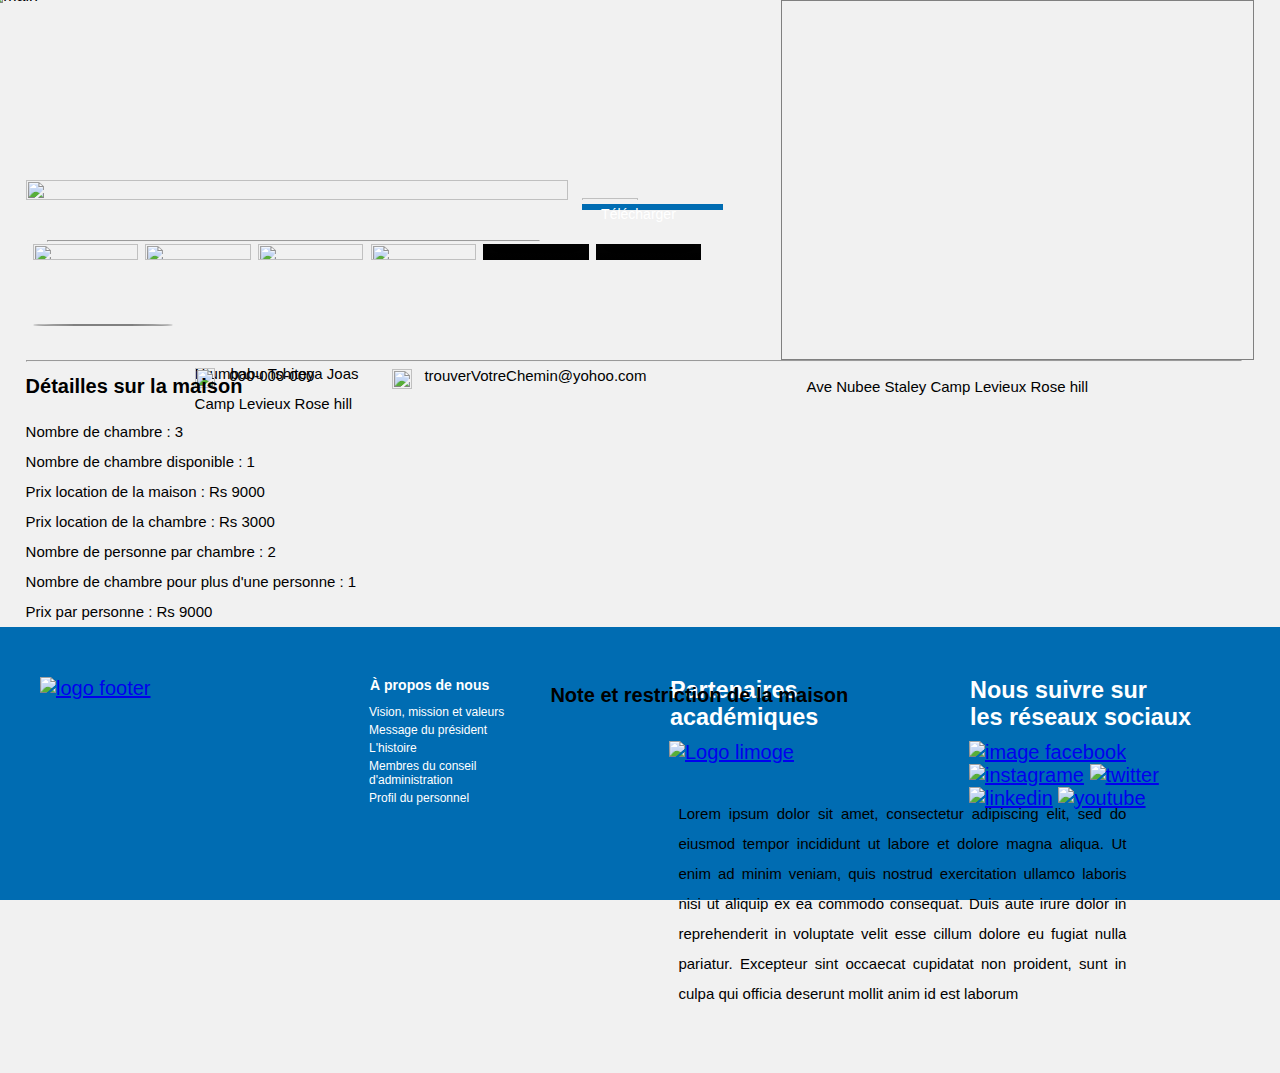
==== html-index/ess.html @ 54170d19 "nouvelle modification" ====
<!DOCTYPE html>
<html lang="fr" dir="ltr">
  <head>
    <meta charset="utf-8">
    <title>essai</title>
    <!-- <link rel='stylesheet' href='mainA.css' type='text/css' media='screen'/> -->

    <style type="text/css" media="screen">

            *, ::before, ::after {
          box-sizing: border-box;
          margin: 0;
          padding: 0;
        }

        body {
          background: #f1f1f1;
          font-family: Arial, Helvetica, sans-serif;
          height: 100vh;
          display: flex;
          flex-direction: column;
        }

        h1 {
          font-size: 10vw;
          text-align: center;
          margin-top: 20px;
          color: #333;
        }

        .contenu {
          /* grow shrink basis */
          flex: 1 0 auto;
        }
        .contenu p {
          padding: 5vw 10vw;
          text-align: justify;
        }

        footer
        {
          flex-shrink: 0;
          border-top: 0px;
          width: 100%;
          background: #006CB2;
          color: #FFFFFF;
        }
        .contenu-footer {
          width: 1200px;
          margin: 0 auto;
          display: flex;
          justify-content: center;
          align-items: flex-start;
          font-size: 20px;
          padding: 50px 0 100px;
        }

        .bloc {
          width: 25%;
          margin: 0 30px;
        }

        /* contact */
        ..footer-services h3,
        .footer-limoge h3,
        .footer-reseaux h3
        {
          font-size: 16px;
          padding-bottom: 10 px;
        }

        .footer-contact p {
          padding: 5px 0;
        }

        .footer-services/*taille des texte dans la liste srevice*/
        {
          font-size: 12px;
        }

        .footer-logo/*positionnement du logo footer*/
        {
          /*position: relative;*/
          position: relative;
          right: 30px;
        }
        .liste-Logo,
        .liste-services,
        .liste-limoge,
        .liste-reseaux /*pour retire les point devant les liste*/
        {
          list-style-type: none;
        }
        .liste-services li
        {
          padding: 2px 0;
        }
        .liste-services a
        {
          text-decoration: none;
          color: #FFFFFF;
        }

        .liste-services a:hover/*pour fair les hover flo sur les liens de liste*/
        {
          color: rgb(3, 3, 3);
        }
        /*icone*/
        .liste-limoge/*positionnement du logo limoge*/
        {
          position: relative;
          top: 10px;
          right: 1px;
        }
        .liste-reseaux/*positionnement des logos de reseaux*/
        {
          position: relative;
          top: 10px;
          right: 1px;
        }
        .liste-reseaux li/*metre a la ligne la liste*/
        {
          display: inline;
        }
        .liste-services/*positionnement des liste services*/
        {
          position: relative;
          top: 10px;
          right: 1px;
        }
    </style>
    <style type="text/css" media="screen">
    .id-bail
    {
      /* border: 1px solid grey; */
      position: relative;
      height: 15%;
      width: 55%;
      margin: 5% 2% auto;
    }
    .profil-bail
    {
      border: 1px solid grey;
      border-radius: 50%;
      width: 20%;
      height: 80%;
      position: absolute;
      top: 10%;
      left: 1%;
    }
    .profil-bail img
    {
      height: 100%;
      width: 100%;
      object-fit: cover;
    }
    .cord-bail
    {
      /* border: 1px solid grey; */
      width: 77%;
      height: 100%;
      position: absolute;
      top: 0%;
      left: 22%;
      font-size: 15px;
      text-align: justify;
      line-height: 200%;
      padding: 5%;
      padding-left: 2%;
    }
    #cordne-mail
    {
      position: absolute;
      left: 45%;
      bottom: 5%;
    }
     #cordne-mail-img
     {
       position: absolute;
       left: 39%;
       bottom: 8%;
     }
     #cordne-tel
     {
       position: absolute;
       left: 9%;
       bottom: 5%;
     }
     #cordne-tel-img
     {
       position: absolute;
       bottom: 10%;
     }
    .cord-bail img
    {
      height: 20px;
      width: 20px;
    }
    .gallery
    {
      position: relative;
      height: 51%;
      width: 55%;
      margin: 8% 2% auto;
      overflow: hidden;
      /* border: 1px solid grey; */
    }
    .boutton
    {
      border: 1px solid #006CB2;
      width: 20%;
      height: 7%;
      position: absolute;
      top: 30%;
      right: 1%;
      z-index: 5;
      color: #fff;
      background-color: #006CB2;
    }
    .boutton :hover
    {
      background-color: #006cb2;
      opacity: 0.8;
      filter: alpha(opacity=50);
    }
    .tele-img
    {
      padding: 10%;
      color: #fff;
      font-size: 14px;
      text-decoration: none;
    }
    .full
    {
      width: 8%;
      height: 10%;
      position: absolute;
      top: 15%;
      right: 13%;
      z-index: 5;
    }
    .full img
    {
      height: 100%;
      width: 100%;
    }
    .full:hover
    {
      transform: scale(1.1);
      cursor: pointer;
    }


    .gallery .img-preview
    {
      position: relative;
      height: 70%; /*momentanement */
      width: 77%;
      overflow: hidden;

    }
    .gallery .img-preview img
    {
      height: 100%;
      width: 100%;
      object-fit: cover;
    }
    .gallery .sous-img
    {
      position: absolute;
      height: 20%;
      width: 100%;
      display: flex;
      transition: 0.5s ease-in-out;
      z-index: 1;
      bottom: 0%;
      overflow: hidden;
      /* border: 1px solid blue; */
    }
    .l1
    {
      margin-left: 3%;
    }
    .l2
    {
      margin-left: 2%;
      width: 95%;
    }

    .gallery .sous-img .sous-img-ga
    {
      position: relative;
      height: 100%;
      width: 15%;
      overflow: hidden;

      margin-left: 1%;
    }
    .gallery .sous-img .sous-img-ga img
    {
      height: 100%;
      width: 100%;
      object-fit: cover;
    }
    .gallery .sous-img .sous-img-ga:hover img
    {
      opacity: 0.65;
      cursor: pointer;
    }
    .gallery .sous-img .sous-img-ga:hover video
    {
      opacity: 0.65;
      cursor: pointer;
    }

    .gallery .sous-img .sous-img-ga video
    {
      height: 100%;
      width: 100%;
      object-fit: cover;
    }

    .map
    {
      position: absolute;
      height: 40%;
      width: 37%;
      top: 0%;
      right: 2%;
      overflow: hidden;
      border: 1px solid grey;
    }
    .addr
    {
      position:absolute;
      top: 42%;
      right: 15%;
      font-size: 15px;
    }
    .detail-maison
    {
      position: absolute;
      height: 40%;
      width: 37%;
      /* border: 1px solid grey; */
      position: relative;
      margin: 1% 2% auto;
    }

    .restric-maison
    {
      height: 40%;
      width: 55%;
      /* border: 1px solid grey; */
      position: absolute;
      top: 76%;
      right: 2%;
    }
    li
    {
      list-style-type: none;
    }
    h6
    {
      font-size: 20px;
      margin-bottom: 4%;
    }
    .restt-maison, .dtt-maison
    {
      font-size: 15px;
      line-height: 200%;
    }
    .restt-maison
    {
      text-align: justify;
    }

    </style>
  </head>
  <body>
    <!-- <h1>BACKUP HTML</h1> -->
    <head>
      <img src= "/Projet-Universite/multi-media/main.jpg" alt="main" width="101% auto" height="360" style="margin-left: -1%;
      margin-top:-1%;
      z-index: 1;"/>
      <div class="elipse-logo">
        <img src="/Projet-Universite/multi-media/elipse.png" alt="floue_background" width="1073" height="585" style="

        position: absolute;
        top: -200px;
        left: -300px;
        z-index: 1;
        "/>
        </head>
      <div class="contenu">
        <div class="gallery">
          <div class="boutton">
            <img src="/Projet-Universite/multi-media/dow.png" alt="">
            <a href="#" class="tele-img">Télécharger</a>
          </div>
          <div class="full">
              <img src="/Projet-Universite/multi-media/f-scream.png" alt="">
          </a>
          </div>

          <div class="img-preview">
              <img src="/Projet-Universite/multi-media/drapeau.jpg" id="imgPreview"/>
          </div>
          <br>
          <br>
          <hr class="l1" width="70%">
          <br>
          <div class="sous-img">

            <div class="sous-img-ga" id="img1" onclick="gallery(img1);">
              <img src="/Projet-Universite/multi-media/drapeau.jpg" alt=""/>
            </div>
            <div class="sous-img-ga" id="img2" onclick="gallery(img2);">
              <img src="/Projet-Universite/multi-media/div-main2.jpg" alt=""/>
            </div>
            <div class="sous-img-ga" id="img3" onclick="gallery(img3);">
              <img src="/Projet-Universite/multi-media/drapeau.jpg" alt=""/>
            </div>
            <div class="sous-img-ga" id="img4" onclick="gallery(img4);">
              <img src="/Projet-Universite/multi-media/div-main2.jpg" alt=""/>
            </div>
            <div class="sous-img-ga" id="img5" onclick="gallery(img5);">
              <video controls="controls">
                <source src="/Projet-Universite/multi-media/video1.mp4" type="video/mp4">
              </video>
            </div>
            <div class="sous-img-ga"id="img6" onclick="gallery(/Projet-Universite/multi-media/video1.mp4);">
              <video controls="controls">
                <source src="/Projet-Universite/multi-media/video2.mp4" type="video/mp4">
              </video>
            </div>

          </div>

        </div>


        <div class="map"></div>
        <output name="result" class="addr">Ave Nubee Staley Camp Levieux Rose hill</output>


        <div class="id-bail">
          <div class="profil-bail">
            <img src="/Projet-Universite/multi-media/profil.png" alt="">
          </div>
          <div class="cord-bail">
            <output name="name-bail">Ntumbabu Tshiteya Joas</output><br>
            <output name="addr-bail">Camp Levieux Rose hill</output><br>
            <img src="/Projet-Universite/multi-media/telephone.png" alt="" id="cordne-tel-img">
            <output name="num-bail" id="cordne-tel">000-000-000</output>
            <img src="/Projet-Universite/multi-media/mail.png" alt="" id="cordne-mail-img">
            <output name="mail-bail" id="cordne-mail">trouverVotreChemin@yohoo.com</output>
          </div>
        </div>
        <br>
        <br>
        <hr class="l2">

        <div class="detail-maison">
          <h6>Détailles sur la maison</h6>
          <ul class="dtt-maison">
            <li>Nombre de chambre : <output name="nbr-chbr"> 3</output></li>
            <li>Nombre de chambre disponible : <output name="nbr-chbr-dispo"> 1</output> </li>
            <li>Prix location de la maison : <output name="prix-loc-M"> Rs 9000 </output> </li>
            <li>Prix location de la chambre : <output name="prix-chbr"> Rs 3000</output> </li>
            <li>Nombre de personne par chambre : <output name="nbr-pers-par-chbr"> 2</output> </li>
            <li>Nombre de chambre pour plus d'une personne : <output name="nbr-chbr-plsr"> 1</output> </li>
            <li>Prix par personne : <output name="prix-par-persn"> Rs 9000</output> </li>
          </ul>
        </div>
        <div class="restric-maison">
          <h6>Note et restriction de la maison</h6>
          <p class="restt-maison">Lorem ipsum dolor sit amet, consectetur adipiscing elit, sed do eiusmod
            tempor incididunt ut labore et dolore magna aliqua. Ut enim ad minim
            veniam, quis nostrud exercitation ullamco laboris nisi ut aliquip ex ea
            commodo consequat. Duis aute irure dolor in reprehenderit in voluptate
            velit esse cillum dolore eu fugiat nulla pariatur. Excepteur sint occaecat
            cupidatat non proident, sunt in culpa qui officia deserunt mollit anim
            id est laborum</p>

        </div>

      </div>

  <footer>
    <div class="contenu-footer">
      <div class="bloc footer-logo ">
        <ul class="liste-Logo">
          <li>
            <a href="https://udm.ac.mu/?lang=fr"><img src="/Projet-Universite/multi-media/footerLogo.png" alt="logo footer" /></a>
          </li>
        </ul>
      </div>
      <div class="bloc footer-services">
        <h3>À propos de nous</h3>
        <ul class="liste-services">
          <li>
            <a href="https://udm.ac.mu/vision-mission-values/">Vision, mission et valeurs</a>
          </li>
          <li>
            <a href="https://udm.ac.mu/chairperson-message/">Message du président</a>
          </li>
          <li>
            <a href="https://udm.ac.mu/history/">L'histoire</a>
          </li>
          <li>
            <a href="https://udm.ac.mu/board-members/">Membres du conseil<br/> d'administration</a>
          </li>
          <li>
            <a href="https://udm.ac.mu/staff-profile/">Profil du personnel</a>
          </li>
        </ul>
      </div>
      <div class="bloc footer-limoge">
        <h3>Partenaires<br/> académiques</h3>
        <ul class="liste-limoge">
          <li>
            <a href="https://www.unilim.fr/" target="_blank"><img src="/Projet-Universite/multi-media/logo-limoge.png" alt="Logo limoge"></a>
          </li>
        </ul>
      </div>
      <div class="bloc footer-reseaux">
        <h3>Nous suivre sur<br/> les réseaux sociaux</h3>
        <ul class="liste-reseaux">
          <li>
            <a href="https://www.facebook.com/UniversiteDesMascareignes/" target="_blank"><img src="/Projet-Universite/multi-media/facebook.png" alt="image facebook"></a>
          </li>
          <li>
            <a href="https://www.instagram.com/universite.des.mascareignes/" target="_blank"><img src="/Projet-Universite/multi-media/instagram.png" alt="instagrame"></a>
          </li>
          <li>
            <a href="https://twitter.com/udmmauritius?lang=en" target="_blank"><img src="/Projet-Universite/multi-media/twitter.png" alt="twitter"></a>
          </li>
          <li>
            <a href="https://www.linkedin.com/school/16172101" target="_blank"><img src="/Projet-Universite/multi-media/linkedin.png" alt="linkedin"></a>
          </li>
          <li>
            <a href="https://www.youtube.com/c/UNIVERSIT%C3%89DESMASCAREIGNES" target="_blank"><img src="/Projet-Universite/multi-media/youtube-svg.png" alt="youtube"></a>
          </li>
        </ul>
      </div>
    </div>
  </footer>

  </body>
</html>
---- html-index/mainA.css ----
*{
  margin: 0;
  padding: 0;
  box-sizing: border-box;
}
body
{
  font-family: Arial, sans-serif;
  display: flex;
  flex-direction: column;
}
.logo_main
{
  margin-left: 4%;
  top:8%;
  z-index: 1;

  position: absolute;
  transform: translate(-50%, -50);
  width: auto;
  height: 50px;
}
/*Div principale de la page*/
h4
{
  font-size: 20px;
  line-height: 1.4;
  font-weight: bold;
  color: #44BBCA;
  position: absolute;
  top: 20px;
  z-index: 3;
}
h2
{
  font-size: 42px;
  font-weight: bold;
  color: #006CB2;
  position: absolute;
  top: 80px;
  left: 200px;
  z-index: 6;
}
.boxp1
{
  position: relative;
  left: 50px;
  width: 94%;
  height: 1000px;
  /*background: #9b9bff;*/
}
.box1
{
    width: 589px;
    height: 438px;
    background-color: red;
    border: 2px;

    position: absolute;
    top: 250px;
    left: 0px;
    /*transform: translate(500% , 500%);*/
}
.box1 img
{
  width: 589px;
  height: 438px;
}
.titre1
{
  color: #44BBCA;
  font-size: 46px;
  line-height: 1.3;
  font-weight: bold;
  position: absolute;
  left: 10px;
}
.sommaire
{
  color: #ffffff;
  font-size: 25px;
  font-weight: bold;
  position: absolute;
  left: 20px;
}
.para
{
  color: #ffffff;
  font-size: 17px;
  font-weight: 300;
  display: block;
  position: absolute;
  left: 20px;
  top: 60px;
}
.box_tr/*la div transparent*/
{
  width: 589px;
  height: 208px;
  position: absolute;
  bottom: 0px;
  background-color: #006cb2; /*rgb(0 108 178 / 85%);*/
  opacity: 0.8;
  filter: alpha(opacity=50);
  z-index: auto;
}
.fleche img /*boutton pour la nouvelle page*/
{
  width: 25px;
  height: 24px;
  position: absolute;
  bottom: 30px;
  right: 25px;
}
.box2
{
  width: 588px;
  height: 438px;
  background-color: green;
  border: 2px;

  position: absolute;
  top: 480px;
  left: 589px;
}
.box2 img
{
  width: 588px;
  height: 438px;
}

/*-------------pour les footer------------------*/
footer
{
  margin-left: -1%;
  flex-shrink: 0;
  border-top: 0px;
  width: 101% auto;
  background: #006CB2;
  color: #FFFFFF;
}
.contenu-footer/*positionement du  contenu du footer*/
{
  width: 1200px;
  margin: 0 auto;
  display: flex;
  justify-content: center;
  align-items: flex-start;
  font-size: 20px;
  padding: 50px 0 100px;
}
.bloc
{
  width: 25%;
  margin: 0 30px;
}

/*titre*/
.footer-services h3,
.footer-limoge h3,
.footer-reseaux h3
{
  font-size: 16px;
  padding-bottom: 10 px;
}
.footer-services/*taille des texte dans la liste srevice*/
{
  font-size: 12px;
}
.footer-logo/*positionnement du logo footer*/
{
  /*position: relative;*/
  position: relative;
  right: 30px;
}
/*liste*/
.liste-Logo,
.liste-services,
.liste-limoge,
.liste-reseaux /*pour retire les point devant les liste*/
{
  list-style-type: none;
}

.liste-services li
{
  padding: 2px 0;
}
.liste-services a
{
  text-decoration: none;
  color: #FFFFFF;
}
.liste-services a:hover/*pour fair les hover flo sur les liens de liste*/
{
  color: rgb(3, 3, 3);
}
/*icone*/
.liste-limoge/*positionnement du logo limoge*/
{
  position: relative;
  top: 10px;
  right: 1px;
}
.liste-reseaux/*positionnement des logos de reseaux*/
{
  position: relative;
  top: 10px;
  right: 1px;
}
.liste-reseaux li/*metre a la ligne la liste*/
{
  display: inline;
}
.liste-services/*positionnement des liste services*/
{
  position: relative;
  top: 10px;
  right: 1px;
}


/*-----------------------popup------------------------------*/


/*@media screen and (max-width: 1300px) {
    .contenu-footer
    {
      width: 700px;
      flex-wrap: wrap;
    }
    .bloc
    {
      width: 40%;
      margin: 0 0;
    }
    .bloc:nth-child(1),
    .bloc:nth-child(2){
      margin-bottom: 50px;
    }

}*/
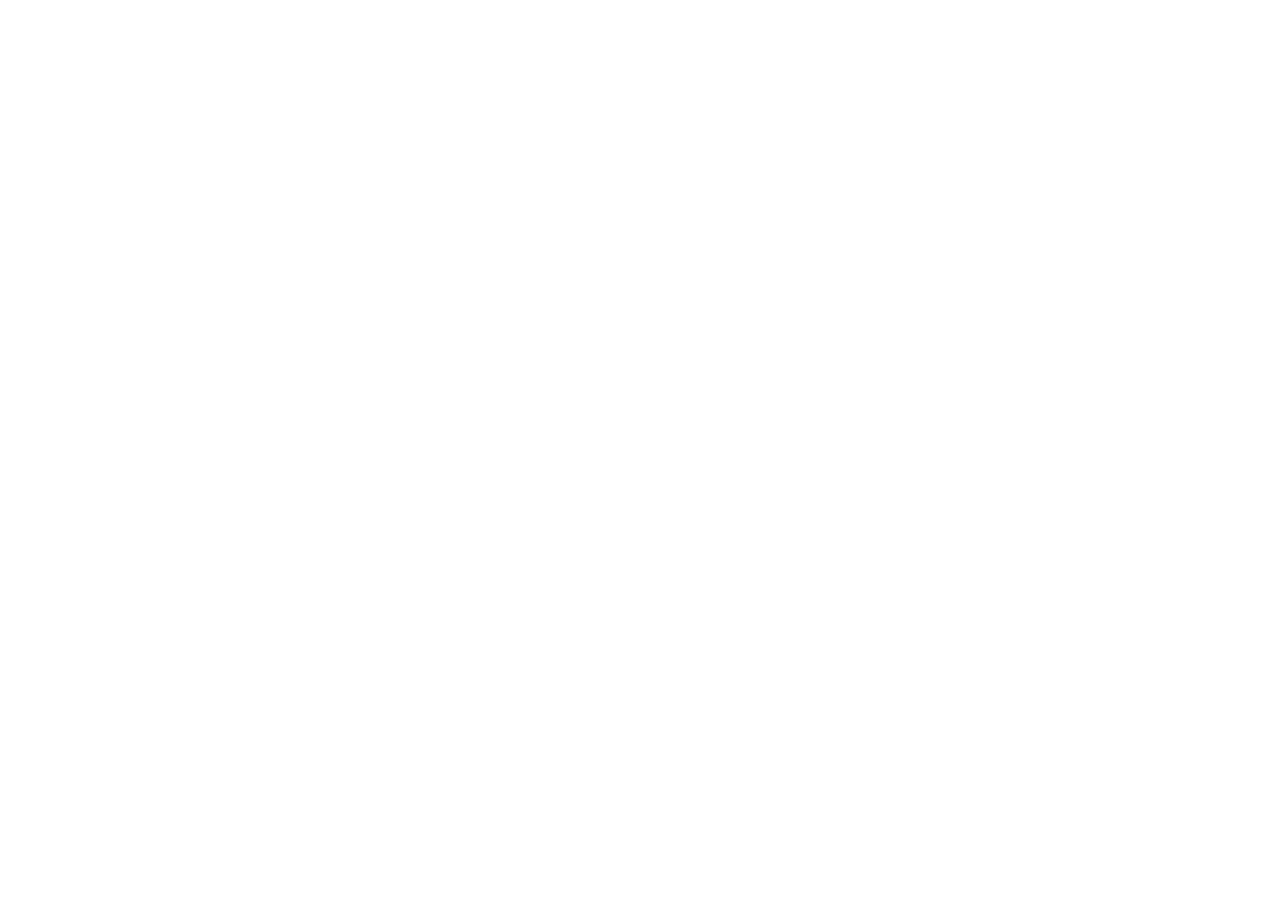
==== commit 51f59280: "changement du frontend" ====
--- a/html-index/ess.html
+++ b/html-index/ess.html
@@ -1,551 +1,38 @@
 <!DOCTYPE html>
 <html lang="fr" dir="ltr">
   <head>
-    <meta charset="utf-8">
-    <title>essai</title>
-    <!-- <link rel='stylesheet' href='mainA.css' type='text/css' media='screen'/> -->
+    <link rel='stylesheet' href='mainA.css' type='text/css' media='screen'/>
 
-    <style type="text/css" media="screen">
+    <!-- Bootstrap CSS -->
+    <script src="https://ajax.googleapis.com/ajax/libs/jquery/1.12.4/jquery.min.js"></script>
+    <!-- <style media="screen">
 
-            *, ::before, ::after {
-          box-sizing: border-box;
-          margin: 0;
-          padding: 0;
-        }
-
-        body {
-          background: #f1f1f1;
-          font-family: Arial, Helvetica, sans-serif;
-          height: 100vh;
-          display: flex;
-          flex-direction: column;
-        }
-
-        h1 {
-          font-size: 10vw;
-          text-align: center;
-          margin-top: 20px;
-          color: #333;
-        }
-
-        .contenu {
-          /* grow shrink basis */
-          flex: 1 0 auto;
-        }
-        .contenu p {
-          padding: 5vw 10vw;
-          text-align: justify;
-        }
-
-        footer
-        {
-          flex-shrink: 0;
-          border-top: 0px;
-          width: 100%;
-          background: #006CB2;
-          color: #FFFFFF;
-        }
-        .contenu-footer {
-          width: 1200px;
-          margin: 0 auto;
-          display: flex;
-          justify-content: center;
-          align-items: flex-start;
-          font-size: 20px;
-          padding: 50px 0 100px;
-        }
-
-        .bloc {
-          width: 25%;
-          margin: 0 30px;
-        }
-
-        /* contact */
-        ..footer-services h3,
-        .footer-limoge h3,
-        .footer-reseaux h3
-        {
-          font-size: 16px;
-          padding-bottom: 10 px;
-        }
-
-        .footer-contact p {
-          padding: 5px 0;
-        }
-
-        .footer-services/*taille des texte dans la liste srevice*/
-        {
-          font-size: 12px;
-        }
-
-        .footer-logo/*positionnement du logo footer*/
-        {
-          /*position: relative;*/
-          position: relative;
-          right: 30px;
-        }
-        .liste-Logo,
-        .liste-services,
-        .liste-limoge,
-        .liste-reseaux /*pour retire les point devant les liste*/
-        {
-          list-style-type: none;
-        }
-        .liste-services li
-        {
-          padding: 2px 0;
-        }
-        .liste-services a
-        {
-          text-decoration: none;
-          color: #FFFFFF;
-        }
-
-        .liste-services a:hover/*pour fair les hover flo sur les liens de liste*/
-        {
-          color: rgb(3, 3, 3);
-        }
-        /*icone*/
-        .liste-limoge/*positionnement du logo limoge*/
-        {
-          position: relative;
-          top: 10px;
-          right: 1px;
-        }
-        .liste-reseaux/*positionnement des logos de reseaux*/
-        {
-          position: relative;
-          top: 10px;
-          right: 1px;
-        }
-        .liste-reseaux li/*metre a la ligne la liste*/
-        {
-          display: inline;
-        }
-        .liste-services/*positionnement des liste services*/
-        {
-          position: relative;
-          top: 10px;
-          right: 1px;
-        }
-    </style>
-    <style type="text/css" media="screen">
-    .id-bail
-    {
-      /* border: 1px solid grey; */
-      position: relative;
-      height: 15%;
-      width: 55%;
-      margin: 5% 2% auto;
-    }
-    .profil-bail
-    {
-      border: 1px solid grey;
-      border-radius: 50%;
-      width: 20%;
-      height: 80%;
-      position: absolute;
-      top: 10%;
-      left: 1%;
-    }
-    .profil-bail img
-    {
-      height: 100%;
-      width: 100%;
-      object-fit: cover;
-    }
-    .cord-bail
-    {
-      /* border: 1px solid grey; */
-      width: 77%;
-      height: 100%;
-      position: absolute;
-      top: 0%;
-      left: 22%;
-      font-size: 15px;
-      text-align: justify;
-      line-height: 200%;
-      padding: 5%;
-      padding-left: 2%;
-    }
-    #cordne-mail
-    {
-      position: absolute;
-      left: 45%;
-      bottom: 5%;
-    }
-     #cordne-mail-img
-     {
-       position: absolute;
-       left: 39%;
-       bottom: 8%;
-     }
-     #cordne-tel
-     {
-       position: absolute;
-       left: 9%;
-       bottom: 5%;
-     }
-     #cordne-tel-img
-     {
-       position: absolute;
-       bottom: 10%;
-     }
-    .cord-bail img
-    {
-      height: 20px;
-      width: 20px;
-    }
-    .gallery
-    {
-      position: relative;
-      height: 51%;
-      width: 55%;
-      margin: 8% 2% auto;
-      overflow: hidden;
-      /* border: 1px solid grey; */
-    }
-    .boutton
-    {
-      border: 1px solid #006CB2;
-      width: 20%;
-      height: 7%;
-      position: absolute;
-      top: 30%;
-      right: 1%;
-      z-index: 5;
-      color: #fff;
-      background-color: #006CB2;
-    }
-    .boutton :hover
-    {
-      background-color: #006cb2;
-      opacity: 0.8;
-      filter: alpha(opacity=50);
-    }
-    .tele-img
-    {
-      padding: 10%;
-      color: #fff;
-      font-size: 14px;
-      text-decoration: none;
-    }
-    .full
-    {
-      width: 8%;
-      height: 10%;
-      position: absolute;
-      top: 15%;
-      right: 13%;
-      z-index: 5;
-    }
-    .full img
-    {
-      height: 100%;
-      width: 100%;
-    }
-    .full:hover
-    {
-      transform: scale(1.1);
-      cursor: pointer;
-    }
-
-
-    .gallery .img-preview
-    {
-      position: relative;
-      height: 70%; /*momentanement */
-      width: 77%;
-      overflow: hidden;
-
-    }
-    .gallery .img-preview img
-    {
-      height: 100%;
-      width: 100%;
-      object-fit: cover;
-    }
-    .gallery .sous-img
-    {
-      position: absolute;
-      height: 20%;
-      width: 100%;
-      display: flex;
-      transition: 0.5s ease-in-out;
-      z-index: 1;
-      bottom: 0%;
-      overflow: hidden;
-      /* border: 1px solid blue; */
-    }
-    .l1
-    {
-      margin-left: 3%;
-    }
-    .l2
-    {
-      margin-left: 2%;
-      width: 95%;
-    }
-
-    .gallery .sous-img .sous-img-ga
-    {
-      position: relative;
-      height: 100%;
-      width: 15%;
-      overflow: hidden;
-
-      margin-left: 1%;
-    }
-    .gallery .sous-img .sous-img-ga img
-    {
-      height: 100%;
-      width: 100%;
-      object-fit: cover;
-    }
-    .gallery .sous-img .sous-img-ga:hover img
-    {
-      opacity: 0.65;
-      cursor: pointer;
-    }
-    .gallery .sous-img .sous-img-ga:hover video
-    {
-      opacity: 0.65;
-      cursor: pointer;
-    }
-
-    .gallery .sous-img .sous-img-ga video
-    {
-      height: 100%;
-      width: 100%;
-      object-fit: cover;
-    }
-
-    .map
-    {
-      position: absolute;
-      height: 40%;
-      width: 37%;
-      top: 0%;
-      right: 2%;
-      overflow: hidden;
-      border: 1px solid grey;
-    }
-    .addr
-    {
-      position:absolute;
-      top: 42%;
-      right: 15%;
-      font-size: 15px;
-    }
-    .detail-maison
-    {
-      position: absolute;
-      height: 40%;
-      width: 37%;
-      /* border: 1px solid grey; */
-      position: relative;
-      margin: 1% 2% auto;
-    }
-
-    .restric-maison
-    {
-      height: 40%;
-      width: 55%;
-      /* border: 1px solid grey; */
-      position: absolute;
-      top: 76%;
-      right: 2%;
-    }
-    li
-    {
-      list-style-type: none;
-    }
-    h6
-    {
-      font-size: 20px;
-      margin-bottom: 4%;
-    }
-    .restt-maison, .dtt-maison
-    {
-      font-size: 15px;
-      line-height: 200%;
-    }
-    .restt-maison
-    {
-      text-align: justify;
-    }
-
-    </style>
+    </style> -->
   </head>
   <body>
-    <!-- <h1>BACKUP HTML</h1> -->
-    <head>
-      <img src= "/Projet-Universite/multi-media/main.jpg" alt="main" width="101% auto" height="360" style="margin-left: -1%;
-      margin-top:-1%;
-      z-index: 1;"/>
-      <div class="elipse-logo">
-        <img src="/Projet-Universite/multi-media/elipse.png" alt="floue_background" width="1073" height="585" style="
-
-        position: absolute;
-        top: -200px;
-        left: -300px;
-        z-index: 1;
-        "/>
-        </head>
-      <div class="contenu">
-        <div class="gallery">
-          <div class="boutton">
-            <img src="/Projet-Universite/multi-media/dow.png" alt="">
-            <a href="#" class="tele-img">Télécharger</a>
-          </div>
-          <div class="full">
-              <img src="/Projet-Universite/multi-media/f-scream.png" alt="">
-          </a>
-          </div>
-
-          <div class="img-preview">
-              <img src="/Projet-Universite/multi-media/drapeau.jpg" id="imgPreview"/>
-          </div>
-          <br>
-          <br>
-          <hr class="l1" width="70%">
-          <br>
-          <div class="sous-img">
-
-            <div class="sous-img-ga" id="img1" onclick="gallery(img1);">
-              <img src="/Projet-Universite/multi-media/drapeau.jpg" alt=""/>
-            </div>
-            <div class="sous-img-ga" id="img2" onclick="gallery(img2);">
-              <img src="/Projet-Universite/multi-media/div-main2.jpg" alt=""/>
-            </div>
-            <div class="sous-img-ga" id="img3" onclick="gallery(img3);">
-              <img src="/Projet-Universite/multi-media/drapeau.jpg" alt=""/>
-            </div>
-            <div class="sous-img-ga" id="img4" onclick="gallery(img4);">
-              <img src="/Projet-Universite/multi-media/div-main2.jpg" alt=""/>
-            </div>
-            <div class="sous-img-ga" id="img5" onclick="gallery(img5);">
-              <video controls="controls">
-                <source src="/Projet-Universite/multi-media/video1.mp4" type="video/mp4">
-              </video>
-            </div>
-            <div class="sous-img-ga"id="img6" onclick="gallery(/Projet-Universite/multi-media/video1.mp4);">
-              <video controls="controls">
-                <source src="/Projet-Universite/multi-media/video2.mp4" type="video/mp4">
-              </video>
-            </div>
-
-          </div>
-
-        </div>
-
-
-        <div class="map"></div>
-        <output name="result" class="addr">Ave Nubee Staley Camp Levieux Rose hill</output>
-
-
-        <div class="id-bail">
-          <div class="profil-bail">
-            <img src="/Projet-Universite/multi-media/profil.png" alt="">
-          </div>
-          <div class="cord-bail">
-            <output name="name-bail">Ntumbabu Tshiteya Joas</output><br>
-            <output name="addr-bail">Camp Levieux Rose hill</output><br>
-            <img src="/Projet-Universite/multi-media/telephone.png" alt="" id="cordne-tel-img">
-            <output name="num-bail" id="cordne-tel">000-000-000</output>
-            <img src="/Projet-Universite/multi-media/mail.png" alt="" id="cordne-mail-img">
-            <output name="mail-bail" id="cordne-mail">trouverVotreChemin@yohoo.com</output>
-          </div>
-        </div>
-        <br>
-        <br>
-        <hr class="l2">
-
-        <div class="detail-maison">
-          <h6>Détailles sur la maison</h6>
-          <ul class="dtt-maison">
-            <li>Nombre de chambre : <output name="nbr-chbr"> 3</output></li>
-            <li>Nombre de chambre disponible : <output name="nbr-chbr-dispo"> 1</output> </li>
-            <li>Prix location de la maison : <output name="prix-loc-M"> Rs 9000 </output> </li>
-            <li>Prix location de la chambre : <output name="prix-chbr"> Rs 3000</output> </li>
-            <li>Nombre de personne par chambre : <output name="nbr-pers-par-chbr"> 2</output> </li>
-            <li>Nombre de chambre pour plus d'une personne : <output name="nbr-chbr-plsr"> 1</output> </li>
-            <li>Prix par personne : <output name="prix-par-persn"> Rs 9000</output> </li>
-          </ul>
-        </div>
-        <div class="restric-maison">
-          <h6>Note et restriction de la maison</h6>
-          <p class="restt-maison">Lorem ipsum dolor sit amet, consectetur adipiscing elit, sed do eiusmod
-            tempor incididunt ut labore et dolore magna aliqua. Ut enim ad minim
-            veniam, quis nostrud exercitation ullamco laboris nisi ut aliquip ex ea
-            commodo consequat. Duis aute irure dolor in reprehenderit in voluptate
-            velit esse cillum dolore eu fugiat nulla pariatur. Excepteur sint occaecat
-            cupidatat non proident, sunt in culpa qui officia deserunt mollit anim
-            id est laborum</p>
-
-        </div>
-
+    <!-- <div id="carouselExample" class="carousel slide" data-ride="carousel" data-interval="200">
+    <div class="carousel-inner">
+      <div class="carousel-item active">
+        <img src="" class="d-block">
       </div>
-
-  <footer>
-    <div class="contenu-footer">
-      <div class="bloc footer-logo ">
-        <ul class="liste-Logo">
-          <li>
-            <a href="https://udm.ac.mu/?lang=fr"><img src="/Projet-Universite/multi-media/footerLogo.png" alt="logo footer" /></a>
-          </li>
-        </ul>
+      <div class="carousel-item">
+        <img src="/Projet-Universite/multi-media/carou1.jpg" class="d-block">
       </div>
-      <div class="bloc footer-services">
-        <h3>À propos de nous</h3>
-        <ul class="liste-services">
-          <li>
-            <a href="https://udm.ac.mu/vision-mission-values/">Vision, mission et valeurs</a>
-          </li>
-          <li>
-            <a href="https://udm.ac.mu/chairperson-message/">Message du président</a>
-          </li>
-          <li>
-            <a href="https://udm.ac.mu/history/">L'histoire</a>
-          </li>
-          <li>
-            <a href="https://udm.ac.mu/board-members/">Membres du conseil<br/> d'administration</a>
-          </li>
-          <li>
-            <a href="https://udm.ac.mu/staff-profile/">Profil du personnel</a>
-          </li>
-        </ul>
-      </div>
-      <div class="bloc footer-limoge">
-        <h3>Partenaires<br/> académiques</h3>
-        <ul class="liste-limoge">
-          <li>
-            <a href="https://www.unilim.fr/" target="_blank"><img src="/Projet-Universite/multi-media/logo-limoge.png" alt="Logo limoge"></a>
-          </li>
-        </ul>
-      </div>
-      <div class="bloc footer-reseaux">
-        <h3>Nous suivre sur<br/> les réseaux sociaux</h3>
-        <ul class="liste-reseaux">
-          <li>
-            <a href="https://www.facebook.com/UniversiteDesMascareignes/" target="_blank"><img src="/Projet-Universite/multi-media/facebook.png" alt="image facebook"></a>
-          </li>
-          <li>
-            <a href="https://www.instagram.com/universite.des.mascareignes/" target="_blank"><img src="/Projet-Universite/multi-media/instagram.png" alt="instagrame"></a>
-          </li>
-          <li>
-            <a href="https://twitter.com/udmmauritius?lang=en" target="_blank"><img src="/Projet-Universite/multi-media/twitter.png" alt="twitter"></a>
-          </li>
-          <li>
-            <a href="https://www.linkedin.com/school/16172101" target="_blank"><img src="/Projet-Universite/multi-media/linkedin.png" alt="linkedin"></a>
-          </li>
-          <li>
-            <a href="https://www.youtube.com/c/UNIVERSIT%C3%89DESMASCAREIGNES" target="_blank"><img src="/Projet-Universite/multi-media/youtube-svg.png" alt="youtube"></a>
-          </li>
-        </ul>
+      <div class="carousel-item">
+        <img src="/Projet-Universite/multi-media/carou2.jpg" class="d-block">
       </div>
     </div>
-  </footer>
+  </div> -->
 
+  <div class="slider">
+    <div class="slider1"></div>
+    <div class="slider2"></div>
+    <div class="slider3"></div>
+  </div>
   </body>
+  <!-- Optional JavaScript -->
+  <!-- jQuery first, then Popper.js, then Bootstrap JS -->
+  <script src="https://maxcdn.bootstrapcdn.com/bootstrap/3.3.7/js/bootstrap.min.js" integrity="sha384-Tc5IQib027qvyjSMfHjOMaLkfuWVxZxUPnCJA7l2mCWNIpG9mGCD8wGNIcPD7Txa" crossorigin="anonymous"></script>
+  <script src="https://cdnjs.cloudflare.com/ajax/libs/popper.js/1.14.7/umd/popper.min.js" integrity="sha384-UO2eT0CpHqdSJQ6hJty5KVphtPhzWj9WO1clHTMGa3JDZwrnQq4sF86dIHNDz0W1" crossorigin="anonymous"></script>
+  <script src="https://stackpath.bootstrapcdn.com/bootstrap/4.3.1/js/bootstrap.min.js" integrity="sha384-JjSmVgyd0p3pXB1rRibZUAYoIIy6OrQ6VrjIEaFf/nJGzIxFDsf4x0xIM+B07jRM" crossorigin="anonymous"></script>
 </html>
--- a/html-index/mainA.css
+++ b/html-index/mainA.css
@@ -20,35 +20,9 @@
   width: auto;
   height: 50px;
 }
+
 /*Div principale de la page*/
-h4
-{
-  font-size: 20px;
-  line-height: 1.4;
-  font-weight: bold;
-  color: #44BBCA;
-  position: absolute;
-  top: 20px;
-  z-index: 3;
-}
-h2
-{
-  font-size: 42px;
-  font-weight: bold;
-  color: #006CB2;
-  position: absolute;
-  top: 80px;
-  left: 200px;
-  z-index: 6;
-}
-.boxp1
-{
-  position: relative;
-  left: 50px;
-  width: 94%;
-  height: 1000px;
-  /*background: #9b9bff;*/
-}
+
 .box1
 {
     width: 589px;
@@ -57,9 +31,8 @@
     border: 2px;
 
     position: absolute;
-    top: 250px;
+    top: 350px;
     left: 0px;
-    /*transform: translate(500% , 500%);*/
 }
 .box1 img
 {
@@ -120,7 +93,7 @@
   border: 2px;
 
   position: absolute;
-  top: 480px;
+  top: 580px;
   left: 589px;
 }
 .box2 img
@@ -218,25 +191,3 @@
   top: 10px;
   right: 1px;
 }
-
-
-/*-----------------------popup------------------------------*/
-
-
-/*@media screen and (max-width: 1300px) {
-    .contenu-footer
-    {
-      width: 700px;
-      flex-wrap: wrap;
-    }
-    .bloc
-    {
-      width: 40%;
-      margin: 0 0;
-    }
-    .bloc:nth-child(1),
-    .bloc:nth-child(2){
-      margin-bottom: 50px;
-    }
-
-}*/
